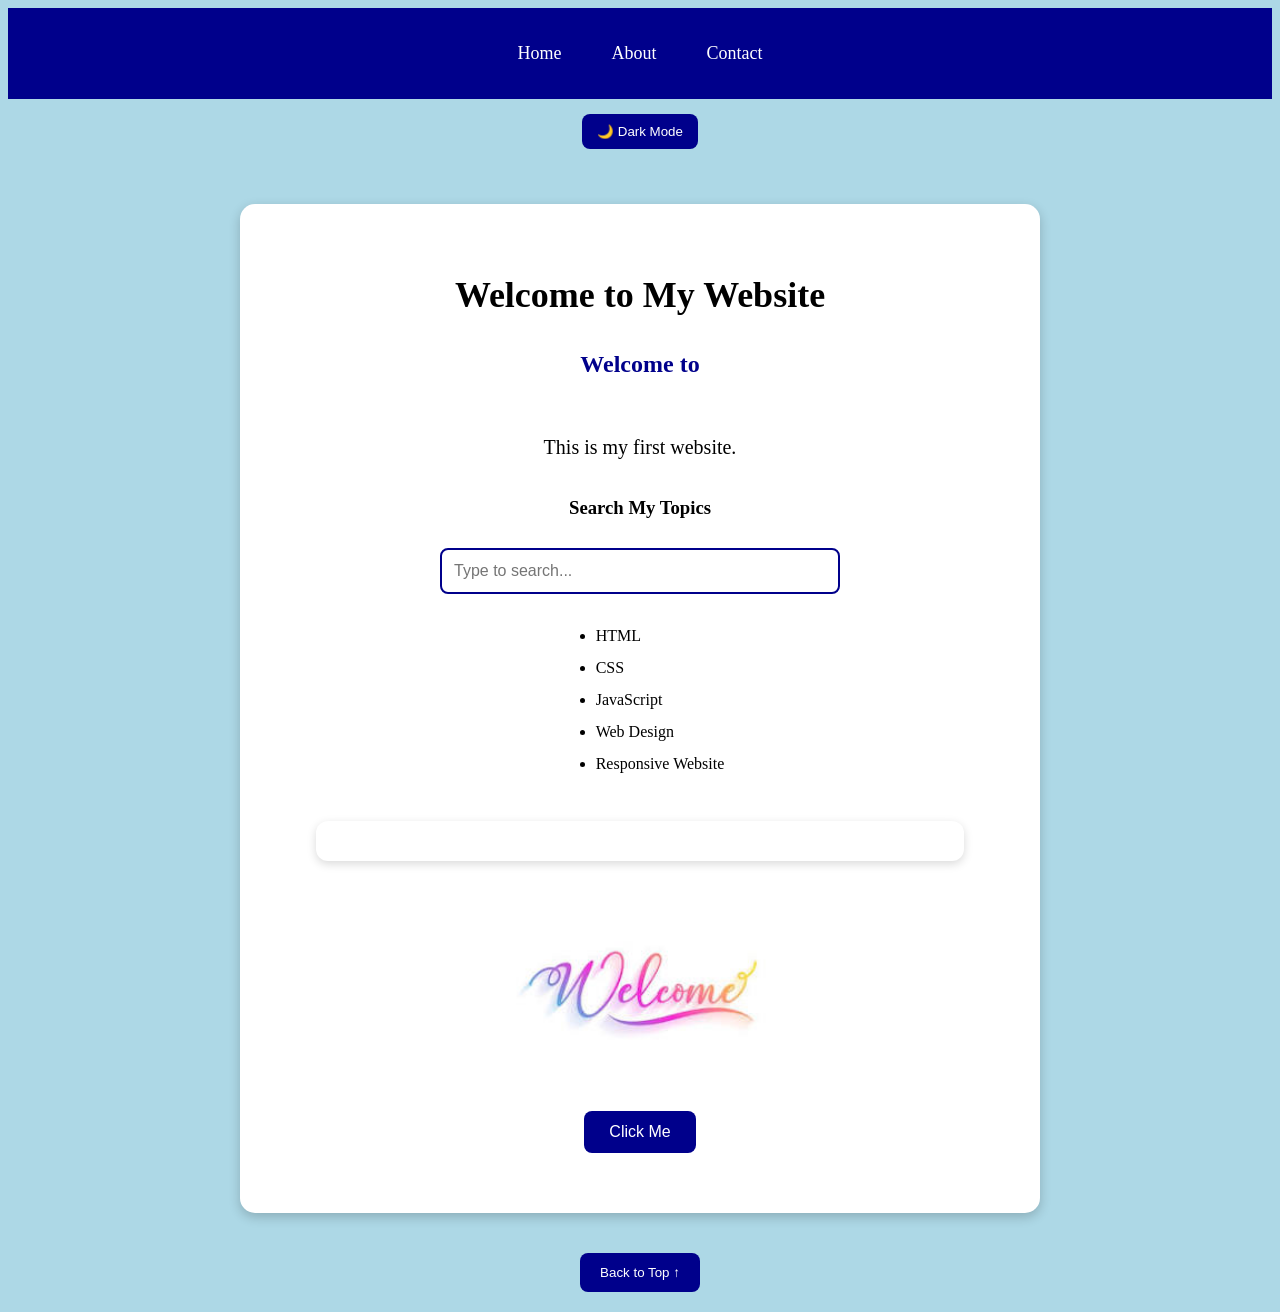
==== index.html @ 68f2bb73 "Add files via upload" ====
<!DOCTYPE html>
<html>
<head>
    <title>MY FIRST WEBSITE</title>
    
    <link rel="stylesheet" href="style.css">
    <meta name="viewport" content="width=device-width, initial-scale=1.0">
</head>

<body>

    <nav>
    <a href="index.html">Home</a>
    <a href="about.html">About</a>
    <a href="contact.html">Contact</a>
    </nav>
    <button id="themeButton" onclick="toggleTheme()">
    🌙 Dark Mode
    </button>

    <section id="home">
        <h1>Welcome to My Website</h1>
        <h2 id="typingText"></h2>
        <p>This is my first website.</p>
        <h3>Search My Topics</h3>

        <input
            type="text"
            id="searchBox"
            placeholder="Type to search..."
            onkeyup="searchTopics()"
        >

        <ul id="topicList">
    <li onclick="showSummary('HTML')">HTML</li>
    <li onclick="showSummary('CSS')">CSS</li>
    <li onclick="showSummary('JavaScript')">JavaScript</li>
    <li onclick="showSummary('Web Design')">Web Design</li>
    <li onclick="showSummary('Responsive Website')">Responsive Website</li>
    </ul>

<div id="topicSummary"></div>
        <img src="welcome img.jpeg" alt="My image">

        <button onclick="showMessage()">Click Me</button>
    </section>

    <button id="topButton" onclick="window.scrollTo({top: 0, behavior: 'smooth'})">
    Back to Top ↑
    </button>
<script src="script.js"></script>

</body>
</html>
---- style.css ----
body {
     background-color:lightblue;
     text-align: center;
}

#home h1 {
    font-size: 45px;
    margin-bottom: 10px;
}

#home p {
    font-size: 22px;
}

#home button {
    background-color: darkblue;
    color: white;
    border: none;
    padding: 12px 25px;
    border-radius: 8px;
    font-size: 16px;
    cursor: pointer;
}

#home button:hover {
    background-color: navy;
}
nav {
    background-color: darkblue;
    padding: 15px;
}

nav a {
    color: white;
    text-decoration: none;
    margin: 20px;
}

img {
    width: 300px;
    border-radius: 15px;
}
#home img {
    display: block;
    margin: 20px auto;
}

#home button {
    display: block;
    margin: 20px auto;
}
section {
    min-height: 400px;
    padding: 50px;
    box-sizing: border-box;
}
#home {
    display: flex;
    flex-direction: column;
    align-items: center;
    justify-content: center;
}
form {
    display: flex;
    flex-direction: column;
    width: 300px;
    margin: auto;
}

input,
textarea {
    margin: 10px 0;
    padding: 12px;
    font-size: 16px;
}

textarea {
    height: 100px;
}

form button {
    margin-top: 10px;
}

nav {
    background-color: darkblue;
    padding: 15px;
    position: sticky;
    top: 0;
    z-index: 100;
}

nav a {
    color: white;
    text-decoration: none;
    margin: 20px;
    font-size: 18px;
}

nav a:hover {
    color: yellow;
}

#home {
    background-color: white;
    max-width: 800px;
    margin: 40px auto;
    padding: 40px;
    border-radius: 15px;
    box-shadow: 0 4px 12px rgba(0, 0, 0, 0.2);
    box-sizing: border-box;
}

#home img {
    max-width: 100%;
    height: auto;
    border-radius: 12px;
}

#home h1 {
    font-size: 36px;
    margin-bottom: 15px;
}

#home p {
    font-size: 20px;
    margin-bottom: 20px;
}

/* Animate the Home section */
#home {
    animation: fadeIn 1.2s ease-in;
}

/* Create the fade-in animation */
@keyframes fadeIn {
    from {
        opacity: 0;
        transform: translateY(20px);
    }

    to {
        opacity: 1;
        transform: translateY(0);
    }
}

/* Animate the button */
#home button {
    transition: background-color 0.3s, transform 0.3s;
}

#home button:hover {
    background-color: navy;
    transform: scale(1.08);
}

#topButton {
    display: block;
    margin: 20px auto;
    padding: 12px 20px;
    background-color: darkblue;
    color: white;
    border: none;
    border-radius: 8px;
    cursor: pointer;
    transition: background-color 0.3s;
}

#topButton:hover {
    background-color: navy;
}

#themeButton {
    padding: 10px 15px;
    margin: 15px;
    border: none;
    border-radius: 8px;
    background-color: darkblue;
    color: white;
    cursor: pointer;
}

body.dark-mode {
    background-color: #222;
    color: white;
}

body.dark-mode #home {
    background-color: #333;
    color: white;
}

body.dark-mode nav {
    background-color: #111;
}

body.dark-mode nav a {
    color: white;
}
body.dark-mode {
    background-color: #222;
    color: white;
}

body.dark-mode #home {
    background-color: #333;
    color: white;
}

body.dark-mode h1,
body.dark-mode p {
    color: white;
}

body.dark-mode nav {
    background-color: #111;
}

body.dark-mode nav a {
    color: white;
}

body.dark-mode input,
body.dark-mode textarea {
    background-color: #333;
    color: white;
    border: 1px solid gray;
}
#typingText {
    color:darkblue;
    min-height:45px;
}

/* Make website mobile-friendly */
* {
    box-sizing: border-box;
}

img {
    max-width: 100%;
    height: auto;
}

nav {
    display: flex;
    justify-content: center;
    flex-wrap: wrap;
    gap: 10px;
}

@media (max-width: 600px) {
    body {
        margin: 0;
        padding: 10px;
    }

    nav a {
        font-size: 16px;
        padding: 8px;
    }

    #home {
        margin: 15px auto;
        padding: 20px;
        width: 100%;
    }

    #home h1 {
        font-size: 28px;
    }

    #home p {
        font-size: 18px;
    }

    button {
        max-width: 100%;
    }
}
#searchBox {
    width: 80%;
    max-width: 400px;
    padding: 12px;
    margin: 10px;
    border: 2px solid darkblue;
    border-radius: 8px;
    font-size: 16px;
}

#topicList {
    display: inline-block;
    text-align: left;
    line-height: 2;
}
#topicSummary {
    max-width: 650px;
    width: 90%;
    margin: 25px auto;
    padding: 20px;
    background-color: white;
    color: darkblue;
    border-radius: 12px;
    box-shadow: 0 3px 10px rgba(0,0,0,0.15);
    text-align: left;
    box-sizing: border-box;
}

#topicSummary h3 {
    text-align: center;
    color: darkblue;
}

#topicSummary p {
    font-size: 18px;
    line-height: 1.6;
    overflow-wrap: break-word;
}
#topicList li {
    cursor: pointer;
}
#topicList li:hover {
    color: darkblue;
    text-decoration: underline;
}
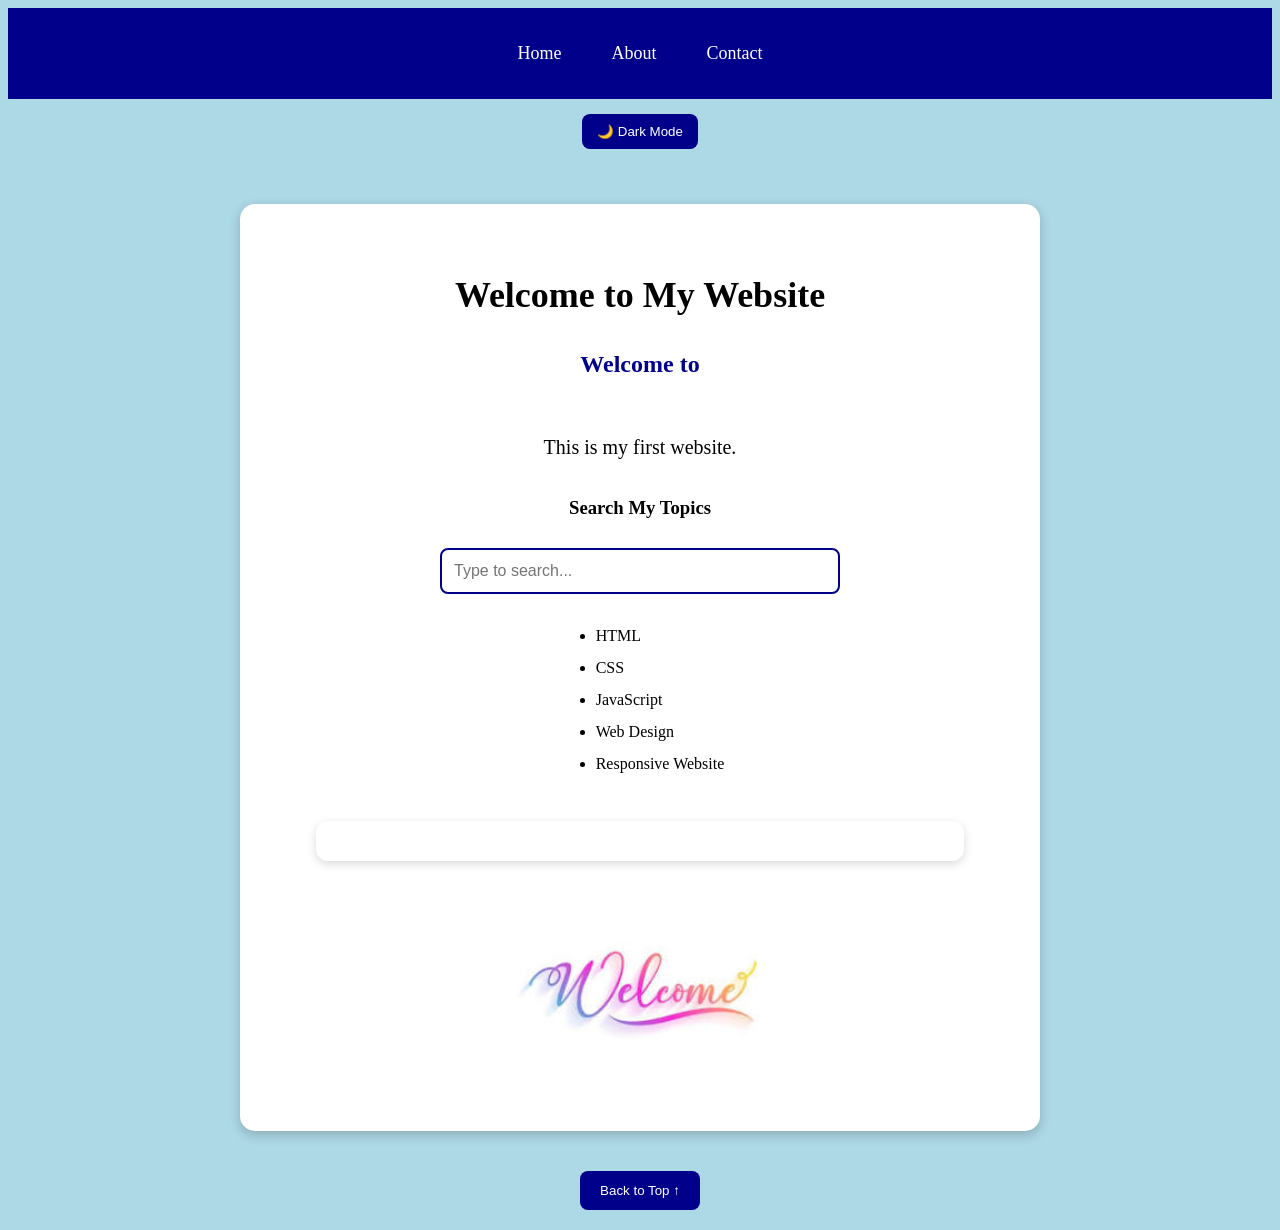
==== commit 3815b4da: "Update index.html" ====
--- a/index.html
+++ b/index.html
@@ -42,7 +42,7 @@
 <div id="topicSummary"></div>
         <img src="welcome img.jpeg" alt="My image">
 
-        <button onclick="showMessage()">Click Me</button>
+    
     </section>
 
     <button id="topButton" onclick="window.scrollTo({top: 0, behavior: 'smooth'})">
